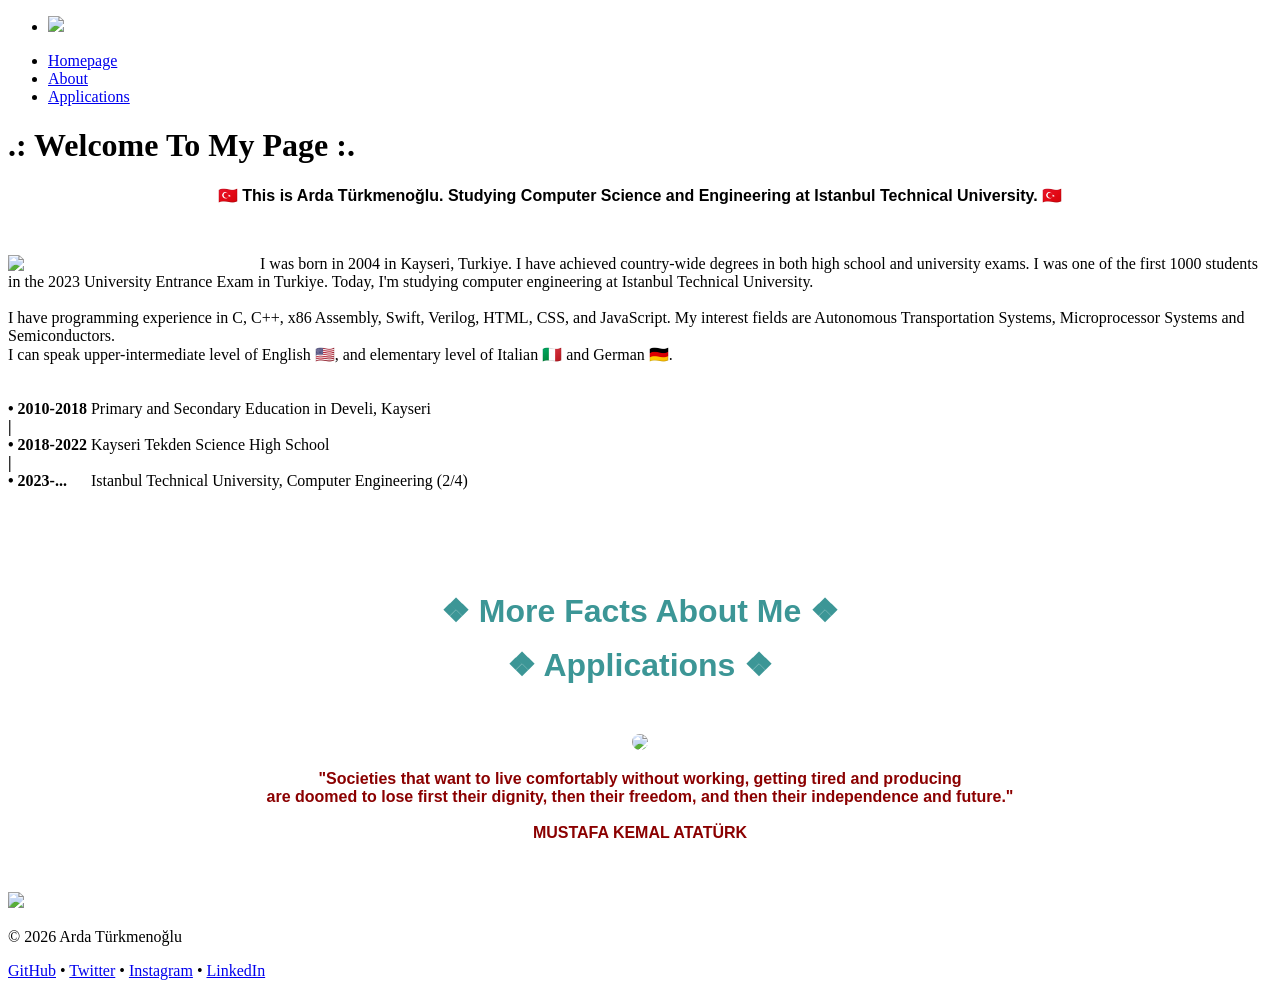
==== index.html @ a93ec0ee "change: introduction [index.html]" ====
<!DOCTYPE html>
<html>

<head>
    <meta charset="UTF-8">
    <title>About Me</title>
    <link rel="stylesheet" href="style.css">
    <style>
        body {
            background-image: url("images/pattern0.jpg");
            background-repeat: repeat;
        }

        .game {
            font-family: 'Segoe UI', Tahoma, Geneva, Verdana, sans-serif;
            font-size: 2em;
            font-weight: bold;
            text-align: center;
            color: rgb(60, 150, 150);
            text-decoration: none;
        }

        .intro {
            font-family: Verdana, Geneva, Tahoma, sans-serif;
            text-align: center;
            font-weight: bold;
        }

        .center-text {
            text-align: center;
        }

        .center-icon img {
            display: inline-block;
            margin: 0 auto;
        }

        .center-icon {
            text-align: center;
        }

        .ata {
            font-family: 'Trebuchet MS', 'Lucida Sans Unicode', 'Lucida Grande', 'Lucida Sans', Arial, sans-serif;
            color: darkred;
        }

        .photo img {
            font-family: Verdana, Geneva, Tahoma, sans-serif;
            width: 15em;
            padding-right: 0.75em;
        }

        .photo-sub img {
            font-family: Verdana, Geneva, Tahoma, sans-serif;
            text-align: center;
            width: 30em;
            border-radius: 10px;
        }

        .photo-sub {
            text-align: center;
        }

        .left {
            float: left;
        }
    </style>
</head>

<body>
    <div>
        <nav class="navbar">
            <ul>
                <li>
                    <p><img class="logo" src="images/logo2tr.png"></p>
                </li>
                <li><a href="index.html">Homepage</a></li>
                <li><a href="funfacts.html">About</a></li>
                <li><a href="apps.html">Applications</a></li>
            </ul>
        </nav>
    </div>
    <div class="main-container">
        <h1>.: Welcome To My Page :.</h1>
        <div>
            <p class="intro">🇹🇷 This is Arda Türkmenoğlu. Studying Computer Science and Engineering at
                Istanbul Technical University. 🇹🇷</p>
        </div>
        <p>&nbsp;</p>
        <div class="photo">
            <p class="standart"><img src="images/arda.jpeg" onmouseover="src='images/IMG_2612.JPG'"
                    onmouseout="src='images/arda.jpeg'" class="left">
                I was born in 2004 in Kayseri, Turkiye.
                I have achieved country-wide degrees in both high school and university exams. I was one of the first
                1000 students in the 2023 University Entrance Exam in Turkiye.
                Today, I'm studying computer engineering at Istanbul Technical University.
                <br>
                <br>
                I have programming experience in C, C++, x86 Assembly, Swift, Verilog, HTML, CSS, and JavaScript.
                My interest fields are Autonomous Transportation Systems, Microprocessor Systems and Semiconductors.
                <br>
                I can speak upper-intermediate level of English 🇺🇸, and elementary level of Italian 🇮🇹 and German 🇩🇪.
                <br>
                <br>
                <br>
                <strong>• 2010-2018 </strong>Primary and Secondary Education in Develi, Kayseri
                <br>
                <strong>|</strong>
                <br>
                <strong>• 2018-2022 </strong>Kayseri Tekden Science High School
                <br>
                <strong>|</strong>
                <br>
                <strong>• 2023-... &nbsp;&nbsp;&nbsp;&nbsp; </strong>Istanbul Technical University, Computer Engineering (2/4)
                <br>
                <br>
            </p>
        </div>
        <p>&nbsp;</p>
        <p>&nbsp;</p>
        <div>
            <p class="center-text"><a class="game" href="funfacts.html"> ❖ More Facts About Me ❖</a></p>
            <p class="center-text"><a class="game" href="apps.html"> ❖ Applications ❖ </a></p>
        </div>
        <p>&nbsp;</p>
        <div class="photo-sub">
            <p><img src="images/Ataturk.jpeg"></p>
            <p class="ata"><strong>"Societies that want to live comfortably without working, getting tired and producing
                    <br>
                    are doomed to lose first their dignity, then their freedom, and then their independence and future."
                    <br>
                    <br>
                    MUSTAFA KEMAL ATATÜRK
                </strong></p>
            <p>&nbsp;</p>
        </div>
    </div>
    <div>
        <footer>
            <img src="images/logotrn2.png">
            <p> © 2026 Arda Türkmenoğlu</p>
            <p class="footer-links">
                <a href="https://github.com/ArdaTrkmnoglu">GitHub</a> •
                <a href="https://x.com/ArdaTrkmnoglu">Twitter</a> •
                <a href="https://instagram.com/ardatrkmnoglu">Instagram</a> •
                <a href="https://linkedin.com/in/arda-t%25C3%25BCrkmeno%25C4%259Flu-879216295">LinkedIn</a>
            </p>
        </footer>
    </div>
    <!-- TODO: Conway's game of life background
  <canvas id="game-of-life"></canvas>
  <script src="game-of-life.js"></script>
    -->
</body>
</html>
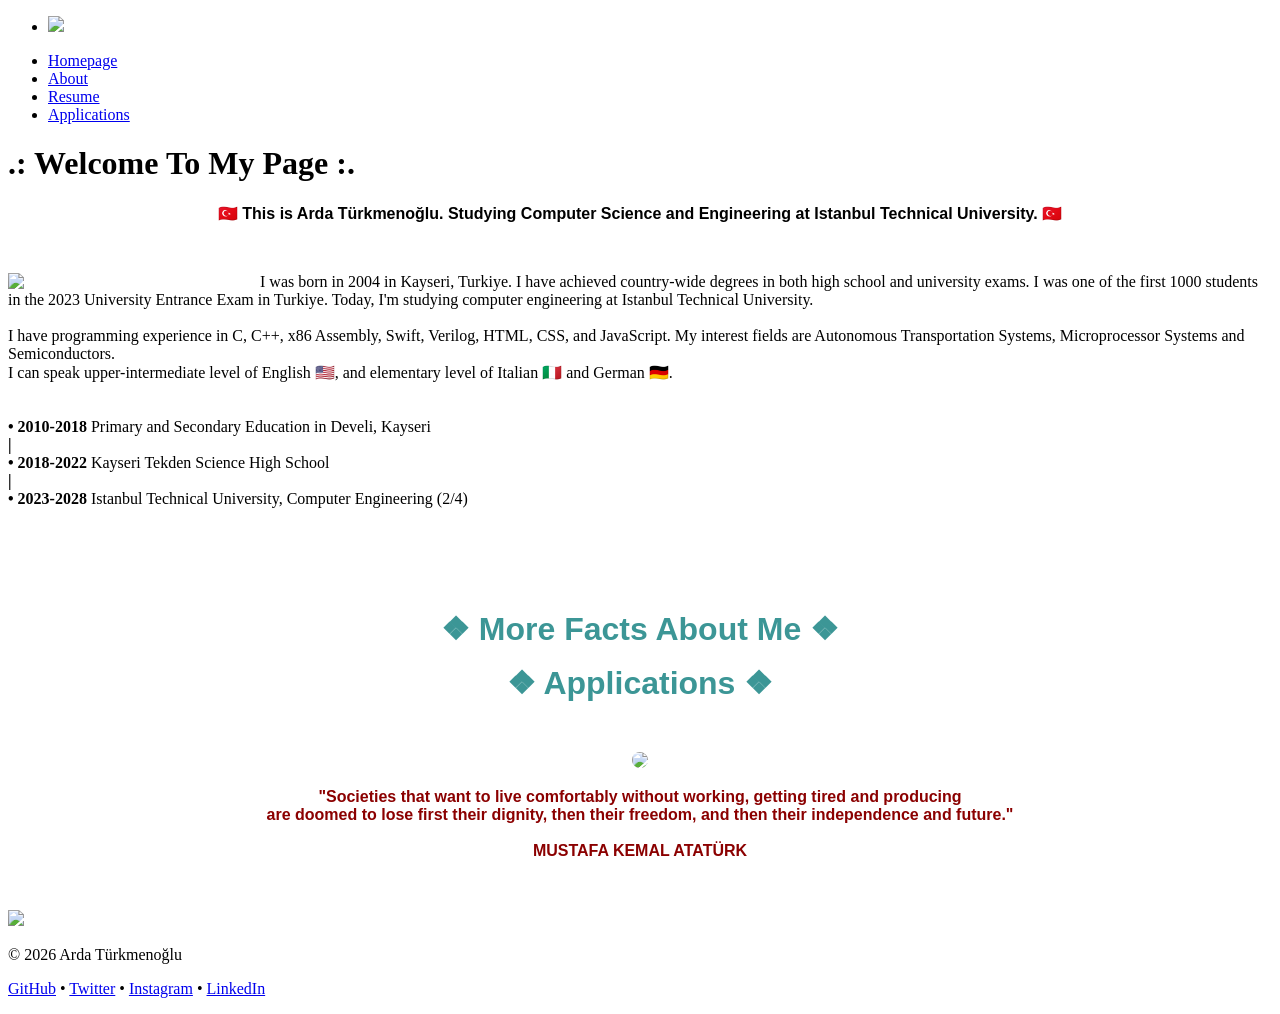
==== commit 1147720e: "added: resume" ====
--- a/index.html
+++ b/index.html
@@ -76,6 +76,7 @@
                 </li>
                 <li><a href="index.html">Homepage</a></li>
                 <li><a href="funfacts.html">About</a></li>
+                <li><a href="../../cv/resume.html">Resume</a></li>
                 <li><a href="apps.html">Applications</a></li>
             </ul>
         </nav>
@@ -111,7 +112,7 @@
                 <br>
                 <strong>|</strong>
                 <br>
-                <strong>• 2023-... &nbsp;&nbsp;&nbsp;&nbsp; </strong>Istanbul Technical University, Computer Engineering (2/4)
+                <strong>• 2023-2028 </strong>Istanbul Technical University, Computer Engineering (2/4)
                 <br>
                 <br>
             </p>
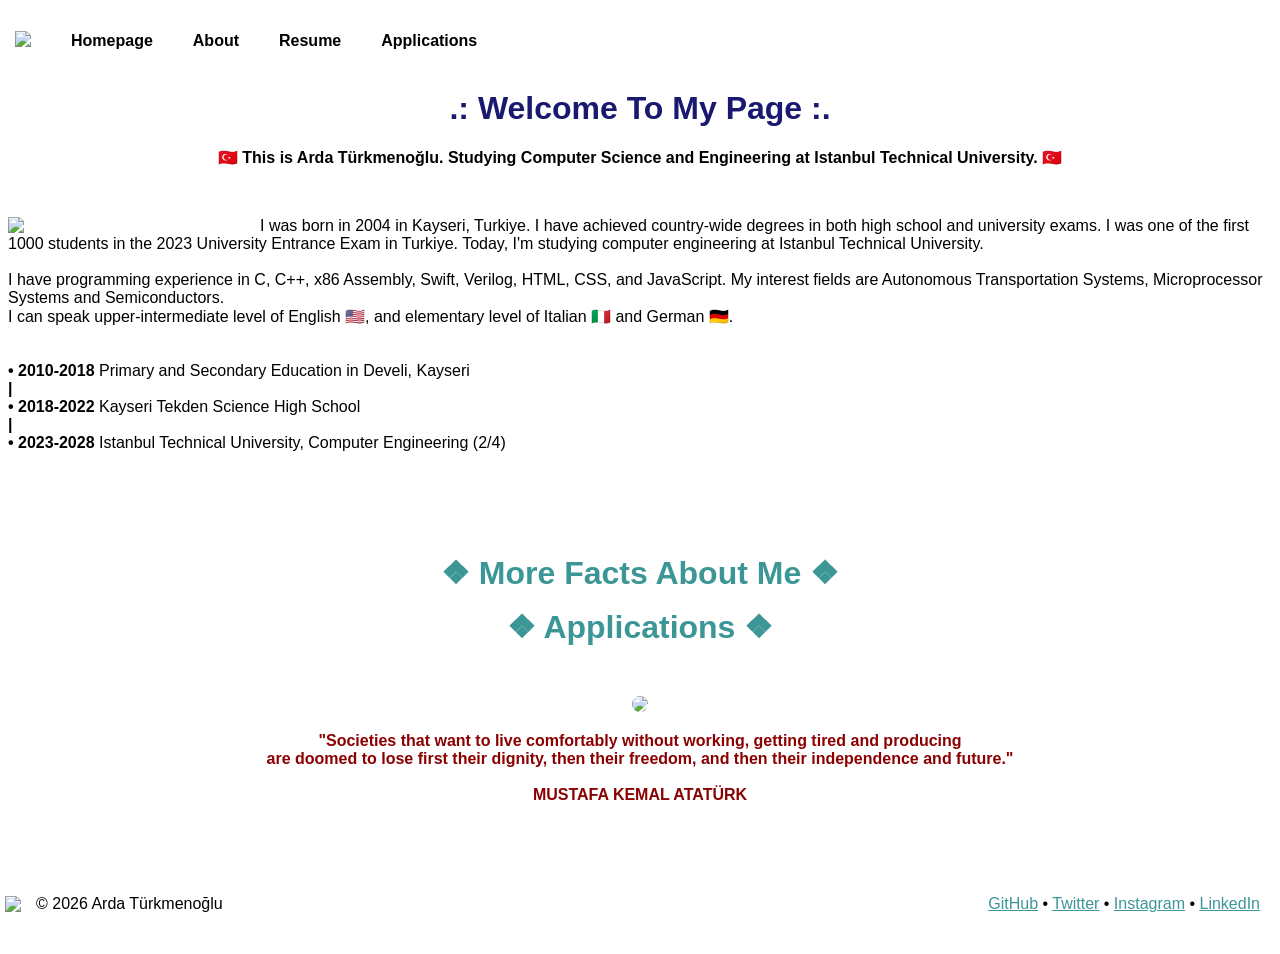
==== commit dbb031b2: "added: footer links to resume page" ====
--- a/index.html
+++ b/index.html
@@ -76,7 +76,7 @@
                 </li>
                 <li><a href="index.html">Homepage</a></li>
                 <li><a href="funfacts.html">About</a></li>
-                <li><a href="../../cv/resume.html">Resume</a></li>
+                <li><a href="cv/resume.html">Resume</a></li>
                 <li><a href="apps.html">Applications</a></li>
             </ul>
         </nav>
--- a/style.css
+++ b/style.css
@@ -0,0 +1,96 @@
+body {
+    margin: 0;
+}
+
+h1 {
+    font-family: 'Segoe UI', Tahoma, Geneva, Verdana, sans-serif;
+    text-align: center;
+    color: midnightblue;
+    margin-top: 0;
+}
+
+.main-container {
+    margin: 8px;
+    min-height: 75vh;
+}
+
+.standart {
+    font-family: Verdana, Geneva, Tahoma, sans-serif;
+}
+
+.logo {
+    max-height: 75px;
+}
+
+.navbar {
+    text-align: left;
+    margin-bottom: 0;
+    max-height: 120px;
+}
+
+.navbar ul {
+    display: flex;
+    flex-direction: row;
+    align-items: center;
+    justify-content: flex-start;
+    gap: 10px;
+    list-style-type: none;
+    margin: 0;
+    padding: 0;
+}
+
+.navbar a,
+.navbar p {
+    color: #000000;
+    text-decoration: none;
+    font-family: Verdana, Geneva, Tahoma, sans-serif;
+    font-weight: bold;
+    display: block;
+    border-radius: 10px;
+    text-align: center;
+    padding: 15px;
+    width: auto;
+    transition: background-color 0.3s ease;
+}
+
+.navbar a:hover {
+    background-color: #4040407e;
+}
+
+.navbar li {
+    float: none;
+    text-align: left;
+}
+
+footer {
+    display: flex;
+    flex-direction: row;
+    align-items: center;
+    font-family: Verdana, Geneva, Tahoma, sans-serif;
+    background-color: hsla(0, 0%, 100%, 0.4);
+    backdrop-filter: blur(2px);
+    min-height: 100px;
+}
+
+footer img {
+    max-height: 95px;
+    margin-left: 5px;
+    margin-right: 15px;
+}
+
+.footer-links {
+    margin: 0;
+    margin-left: auto;
+    margin-right: 20px;
+}
+
+.footer-links a {
+    color: rgb(60, 150, 150);
+}
+
+#game-of-life {
+  width: max(100%, 100dvw); height: max(100%, 100dvh);
+  min-width: 0; min-height: 0;
+  position: absolute;
+  z-index: -1; opacity: 0.075;
+}
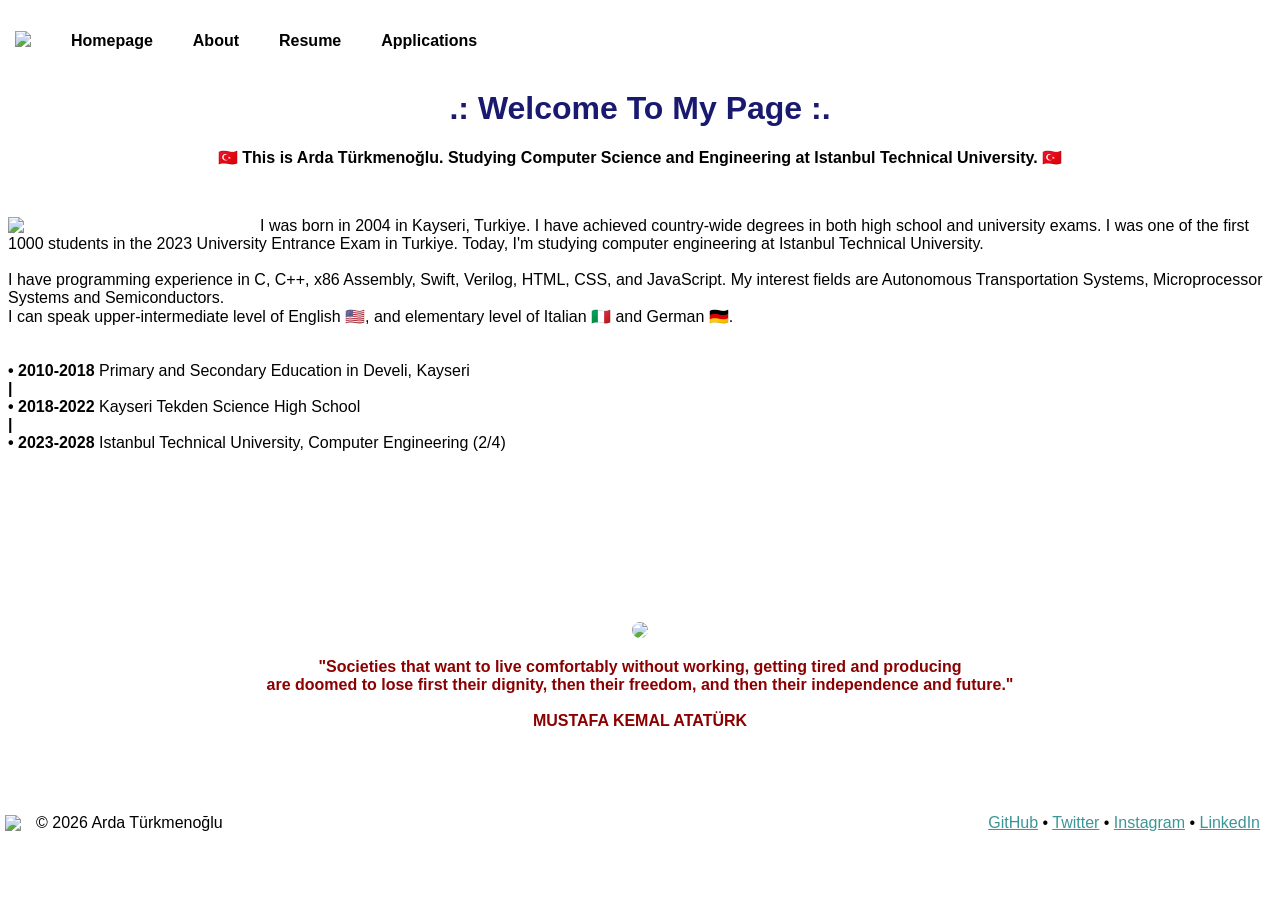
==== commit bca84271: "changed: removed on-page links [index.html] format document" ====
--- a/index.html
+++ b/index.html
@@ -2,155 +2,162 @@
 <html>
 
 <head>
-    <meta charset="UTF-8">
-    <title>About Me</title>
-    <link rel="stylesheet" href="style.css">
-    <style>
-        body {
-            background-image: url("images/pattern0.jpg");
-            background-repeat: repeat;
-        }
+  <meta charset="UTF-8">
+  <title>Homepage - Arda Türkmenoğlu</title>
+  <link rel="stylesheet" href="style.css">
+  <style>
+    body {
+      background-image: url("images/pattern0.jpg");
+      background-repeat: repeat;
+    }
 
-        .game {
-            font-family: 'Segoe UI', Tahoma, Geneva, Verdana, sans-serif;
-            font-size: 2em;
-            font-weight: bold;
-            text-align: center;
-            color: rgb(60, 150, 150);
-            text-decoration: none;
-        }
+    .game {
+      font-family: 'Segoe UI', Tahoma, Geneva, Verdana, sans-serif;
+      font-size: 1.5em;
+      font-weight: bold;
+      text-align: center;
+      color: rgb(60, 150, 150);
+      text-decoration: none;
+    }
 
-        .intro {
-            font-family: Verdana, Geneva, Tahoma, sans-serif;
-            text-align: center;
-            font-weight: bold;
-        }
+    .intro {
+      font-family: Verdana, Geneva, Tahoma, sans-serif;
+      text-align: center;
+      font-weight: bold;
+    }
 
-        .center-text {
-            text-align: center;
-        }
+    .center-text {
+      text-align: center;
+    }
 
-        .center-icon img {
-            display: inline-block;
-            margin: 0 auto;
-        }
+    .center-icon img {
+      display: inline-block;
+      margin: 0 auto;
+    }
 
-        .center-icon {
-            text-align: center;
-        }
+    .center-icon {
+      text-align: center;
+    }
 
-        .ata {
-            font-family: 'Trebuchet MS', 'Lucida Sans Unicode', 'Lucida Grande', 'Lucida Sans', Arial, sans-serif;
-            color: darkred;
-        }
+    .ata {
+      font-family: 'Trebuchet MS', 'Lucida Sans Unicode', 'Lucida Grande', 'Lucida Sans', Arial, sans-serif;
+      color: darkred;
+    }
 
-        .photo img {
-            font-family: Verdana, Geneva, Tahoma, sans-serif;
-            width: 15em;
-            padding-right: 0.75em;
-        }
+    .photo img {
+      font-family: Verdana, Geneva, Tahoma, sans-serif;
+      width: 15em;
+      padding-right: 0.75em;
+    }
 
-        .photo-sub img {
-            font-family: Verdana, Geneva, Tahoma, sans-serif;
-            text-align: center;
-            width: 30em;
-            border-radius: 10px;
-        }
+    .photo-sub img {
+      font-family: Verdana, Geneva, Tahoma, sans-serif;
+      text-align: center;
+      width: 30em;
+      border-radius: 10px;
+    }
 
-        .photo-sub {
-            text-align: center;
-        }
+    .photo-sub {
+      text-align: center;
+    }
 
-        .left {
-            float: left;
-        }
-    </style>
+    .left {
+      float: left;
+    }
+  </style>
 </head>
 
 <body>
+  <div>
+    <nav class="navbar">
+      <ul>
+        <li>
+          <p><img class="logo" src="images/logo2tr.png"></p>
+        </li>
+        <li><a href="index.html">Homepage</a></li>
+        <li><a href="funfacts.html">About</a></li>
+        <li><a href="cv/resume.html">Resume</a></li>
+        <li><a href="apps.html">Applications</a></li>
+      </ul>
+    </nav>
+  </div>
+  <div class="main-container">
+    <h1>.: Welcome To My Page :.</h1>
     <div>
-        <nav class="navbar">
-            <ul>
-                <li>
-                    <p><img class="logo" src="images/logo2tr.png"></p>
-                </li>
-                <li><a href="index.html">Homepage</a></li>
-                <li><a href="funfacts.html">About</a></li>
-                <li><a href="cv/resume.html">Resume</a></li>
-                <li><a href="apps.html">Applications</a></li>
-            </ul>
-        </nav>
+      <p class="intro">🇹🇷 This is Arda Türkmenoğlu. Studying Computer Science and Engineering at
+        Istanbul Technical University. 🇹🇷</p>
     </div>
-    <div class="main-container">
-        <h1>.: Welcome To My Page :.</h1>
-        <div>
-            <p class="intro">🇹🇷 This is Arda Türkmenoğlu. Studying Computer Science and Engineering at
-                Istanbul Technical University. 🇹🇷</p>
-        </div>
-        <p>&nbsp;</p>
-        <div class="photo">
-            <p class="standart"><img src="images/arda.jpeg" onmouseover="src='images/IMG_2612.JPG'"
-                    onmouseout="src='images/arda.jpeg'" class="left">
-                I was born in 2004 in Kayseri, Turkiye.
-                I have achieved country-wide degrees in both high school and university exams. I was one of the first
-                1000 students in the 2023 University Entrance Exam in Turkiye.
-                Today, I'm studying computer engineering at Istanbul Technical University.
-                <br>
-                <br>
-                I have programming experience in C, C++, x86 Assembly, Swift, Verilog, HTML, CSS, and JavaScript.
-                My interest fields are Autonomous Transportation Systems, Microprocessor Systems and Semiconductors.
-                <br>
-                I can speak upper-intermediate level of English 🇺🇸, and elementary level of Italian 🇮🇹 and German 🇩🇪.
-                <br>
-                <br>
-                <br>
-                <strong>• 2010-2018 </strong>Primary and Secondary Education in Develi, Kayseri
-                <br>
-                <strong>|</strong>
-                <br>
-                <strong>• 2018-2022 </strong>Kayseri Tekden Science High School
-                <br>
-                <strong>|</strong>
-                <br>
-                <strong>• 2023-2028 </strong>Istanbul Technical University, Computer Engineering (2/4)
-                <br>
-                <br>
-            </p>
-        </div>
+    <p>&nbsp;</p>
+    <div class="photo">
+      <p class="standart"><img src="images/arda.jpeg" onmouseover="src='images/IMG_2612.JPG'"
+          onmouseout="src='images/arda.jpeg'" class="left">
+        I was born in 2004 in Kayseri, Turkiye.
+        I have achieved country-wide degrees in both high school and university exams. I was one of the first
+        1000 students in the 2023 University Entrance Exam in Turkiye.
+        Today, I'm studying computer engineering at Istanbul Technical University.
+        <br>
+        <br>
+        I have programming experience in C, C++, x86 Assembly, Swift, Verilog, HTML, CSS, and JavaScript.
+        My interest fields are Autonomous Transportation Systems, Microprocessor Systems and Semiconductors.
+        <br>
+        I can speak upper-intermediate level of English 🇺🇸, and elementary level of Italian 🇮🇹 and German 🇩🇪.
+        <br>
+        <br>
+        <br>
+        <strong>• 2010-2018 </strong>Primary and Secondary Education in Develi, Kayseri
+        <br>
+        <strong>|</strong>
+        <br>
+        <strong>• 2018-2022 </strong>Kayseri Tekden Science High School
+        <br>
+        <strong>|</strong>
+        <br>
+        <strong>• 2023-2028 </strong>Istanbul Technical University, Computer Engineering (2/4)
+        <br>
+        <br>
+      </p>
+    </div>
+
+    <div>
+      <p>&nbsp;</p>
+      <p>&nbsp;</p>
+      <p>&nbsp;</p>
+      <p>&nbsp;</p>
+    </div>
+    <!--  On-page links (deprecated) -- use navbar links instead
         <p>&nbsp;</p>
         <p>&nbsp;</p>
         <div>
+            <p class="center-text"><a class="game" href="cv/resume.html"> ❖ My Resume ❖ </a></p>
             <p class="center-text"><a class="game" href="funfacts.html"> ❖ More Facts About Me ❖</a></p>
             <p class="center-text"><a class="game" href="apps.html"> ❖ Applications ❖ </a></p>
         </div>
         <p>&nbsp;</p>
-        <div class="photo-sub">
-            <p><img src="images/Ataturk.jpeg"></p>
-            <p class="ata"><strong>"Societies that want to live comfortably without working, getting tired and producing
-                    <br>
-                    are doomed to lose first their dignity, then their freedom, and then their independence and future."
-                    <br>
-                    <br>
-                    MUSTAFA KEMAL ATATÜRK
-                </strong></p>
-            <p>&nbsp;</p>
-        </div>
+-->
+    <div class="photo-sub">
+      <p><img src="images/Ataturk.jpeg"></p>
+      <p class="ata"><strong>"Societies that want to live comfortably without working, getting tired and producing
+          <br>
+          are doomed to lose first their dignity, then their freedom, and then their independence and future."
+          <br>
+          <br>
+          MUSTAFA KEMAL ATATÜRK
+        </strong></p>
+      <p>&nbsp;</p>
     </div>
-    <div>
-        <footer>
-            <img src="images/logotrn2.png">
-            <p> © 2026 Arda Türkmenoğlu</p>
-            <p class="footer-links">
-                <a href="https://github.com/ArdaTrkmnoglu">GitHub</a> •
-                <a href="https://x.com/ArdaTrkmnoglu">Twitter</a> •
-                <a href="https://instagram.com/ardatrkmnoglu">Instagram</a> •
-                <a href="https://linkedin.com/in/arda-t%25C3%25BCrkmeno%25C4%259Flu-879216295">LinkedIn</a>
-            </p>
-        </footer>
-    </div>
-    <!-- TODO: Conway's game of life background
-  <canvas id="game-of-life"></canvas>
-  <script src="game-of-life.js"></script>
-    -->
+  </div>
+  <div>
+    <footer>
+      <img src="images/logotrn2.png">
+      <p> © 2026 Arda Türkmenoğlu</p>
+      <p class="footer-links">
+        <a href="https://github.com/ArdaTrkmnoglu">GitHub</a> •
+        <a href="https://x.com/ArdaTrkmnoglu">Twitter</a> •
+        <a href="https://instagram.com/ardatrkmnoglu">Instagram</a> •
+        <a href="https://linkedin.com/in/arda-t%25C3%25BCrkmeno%25C4%259Flu-879216295">LinkedIn</a>
+      </p>
+    </footer>
+  </div>
 </body>
+
 </html>
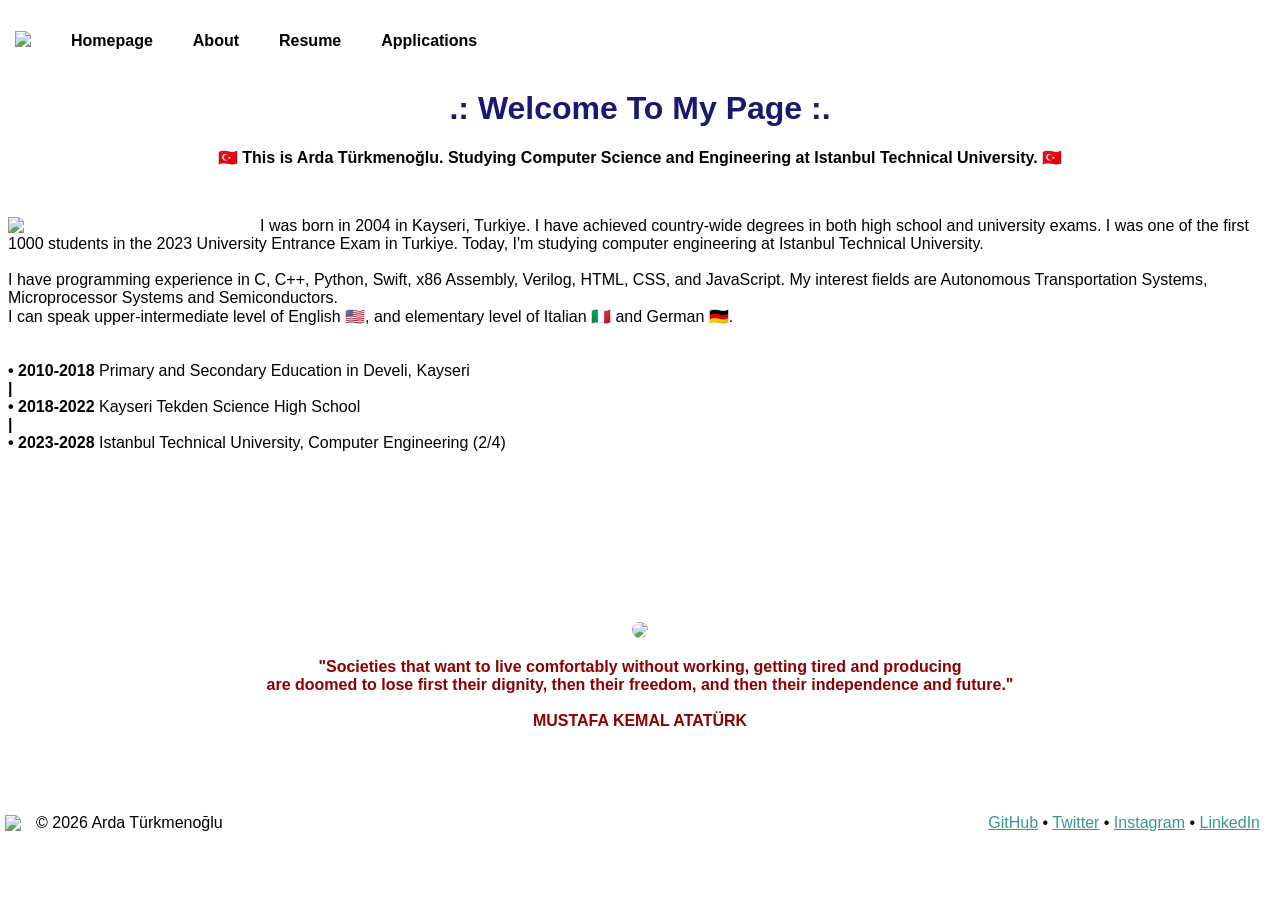
==== commit 30995b7d: "change: description section [index.html]" ====
--- a/index.html
+++ b/index.html
@@ -97,7 +97,7 @@
         Today, I'm studying computer engineering at Istanbul Technical University.
         <br>
         <br>
-        I have programming experience in C, C++, x86 Assembly, Swift, Verilog, HTML, CSS, and JavaScript.
+        I have programming experience in C, C++, Python, Swift, x86 Assembly, Verilog, HTML, CSS, and JavaScript.
         My interest fields are Autonomous Transportation Systems, Microprocessor Systems and Semiconductors.
         <br>
         I can speak upper-intermediate level of English 🇺🇸, and elementary level of Italian 🇮🇹 and German 🇩🇪.
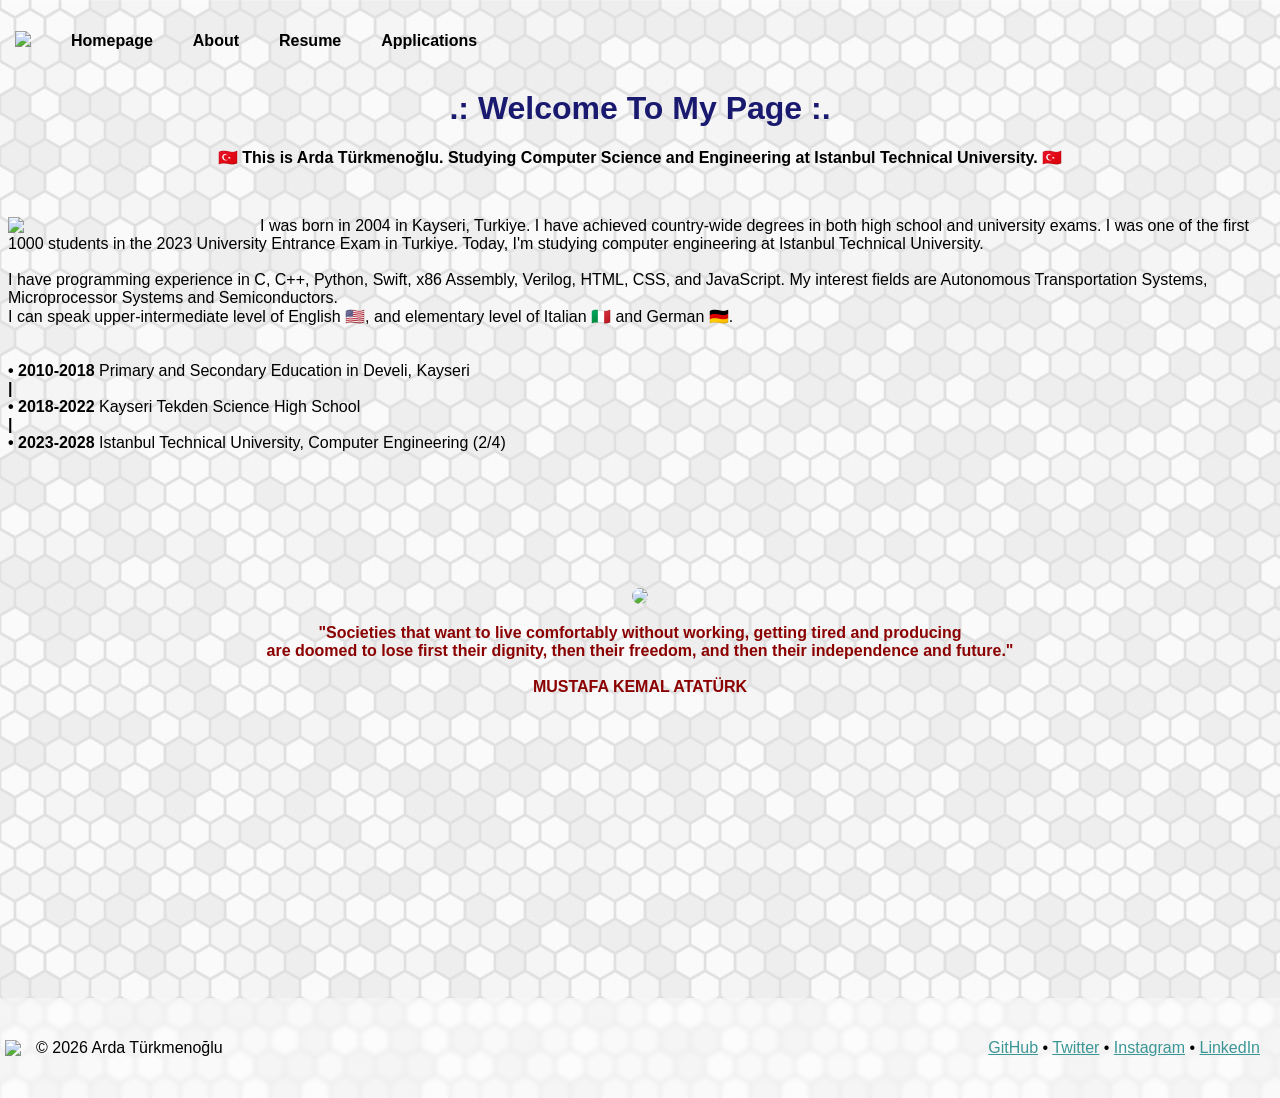
==== commit f156e4ef: "fix: footer misposition in different viewport heights" ====
--- a/index.html
+++ b/index.html
@@ -122,7 +122,6 @@
       <p>&nbsp;</p>
       <p>&nbsp;</p>
       <p>&nbsp;</p>
-      <p>&nbsp;</p>
     </div>
     <!--  On-page links (deprecated) -- use navbar links instead
         <p>&nbsp;</p>
@@ -143,7 +142,6 @@
           <br>
           MUSTAFA KEMAL ATATÜRK
         </strong></p>
-      <p>&nbsp;</p>
     </div>
   </div>
   <div>
--- a/style.css
+++ b/style.css
@@ -1,96 +1,121 @@
 body {
-    margin: 0;
+  margin: 0;
 }
 
 h1 {
-    font-family: 'Segoe UI', Tahoma, Geneva, Verdana, sans-serif;
-    text-align: center;
-    color: midnightblue;
-    margin-top: 0;
+  font-family: 'Segoe UI', Tahoma, Geneva, Verdana, sans-serif;
+  text-align: center;
+  color: midnightblue;
+  margin-top: 0;
 }
 
 .main-container {
-    margin: 8px;
-    min-height: 75vh;
+  margin: 8px;
+  min-height: 100vh;
 }
 
 .standart {
-    font-family: Verdana, Geneva, Tahoma, sans-serif;
+  font-family: Verdana, Geneva, Tahoma, sans-serif;
 }
 
 .logo {
-    max-height: 75px;
+  max-height: 75px;
 }
 
 .navbar {
-    text-align: left;
-    margin-bottom: 0;
-    max-height: 120px;
+  text-align: left;
+  margin-bottom: 0;
+  max-height: 120px;
 }
 
 .navbar ul {
-    display: flex;
-    flex-direction: row;
-    align-items: center;
-    justify-content: flex-start;
-    gap: 10px;
-    list-style-type: none;
-    margin: 0;
-    padding: 0;
+  display: flex;
+  flex-direction: row;
+  align-items: center;
+  justify-content: flex-start;
+  gap: 10px;
+  list-style-type: none;
+  margin: 0;
+  padding: 0;
 }
 
 .navbar a,
 .navbar p {
-    color: #000000;
-    text-decoration: none;
-    font-family: Verdana, Geneva, Tahoma, sans-serif;
-    font-weight: bold;
-    display: block;
-    border-radius: 10px;
-    text-align: center;
-    padding: 15px;
-    width: auto;
-    transition: background-color 0.3s ease;
+  color: #000000;
+  text-decoration: none;
+  font-family: Verdana, Geneva, Tahoma, sans-serif;
+  font-weight: bold;
+  display: block;
+  border-radius: 10px;
+  text-align: center;
+  padding: 15px;
+  width: auto;
+  transition: background-color 0.3s ease;
 }
 
 .navbar a:hover {
-    background-color: #4040407e;
+  background-color: #4040407e;
 }
 
 .navbar li {
-    float: none;
-    text-align: left;
+  float: none;
+  text-align: left;
+}
+
+.music-grid {
+  display: grid;
+  grid-template-columns: repeat(auto-fit, minmax(380px, 1fr));
+  gap: 20px;
+  padding: 20px;
+}
+
+.music {
+  font-family: Verdana, Geneva, Tahoma, sans-serif;
+  padding: 15px;
+  font-weight: 500;
+  display: flex;
+  flex-direction: column;
+  justify-content: space-between;
+  gap: 10px;
+}
+
+.music iframe {
+  width: 100% !important;
+  border: none;
 }
 
 footer {
-    display: flex;
-    flex-direction: row;
-    align-items: center;
-    font-family: Verdana, Geneva, Tahoma, sans-serif;
-    background-color: hsla(0, 0%, 100%, 0.4);
-    backdrop-filter: blur(2px);
-    min-height: 100px;
+  display: flex;
+  flex-direction: row;
+  align-items: center;
+  font-family: Verdana, Geneva, Tahoma, sans-serif;
+  background-color: hsla(0, 0%, 100%, 0.4);
+  backdrop-filter: blur(2px);
+  min-height: 100px;
 }
 
 footer img {
-    max-height: 95px;
-    margin-left: 5px;
-    margin-right: 15px;
+  max-height: 95px;
+  margin-left: 5px;
+  margin-right: 15px;
 }
 
 .footer-links {
-    margin: 0;
-    margin-left: auto;
-    margin-right: 20px;
+  margin: 0;
+  margin-left: auto;
+  margin-right: 20px;
 }
 
 .footer-links a {
-    color: rgb(60, 150, 150);
+  color: rgb(60, 150, 150);
 }
 
 #game-of-life {
-  width: max(100%, 100dvw); height: max(100%, 100dvh);
-  min-width: 0; min-height: 0;
+  width: max(100%, 100dvw);
+  height: max(100%, 100dvh);
+  min-width: 0;
+  min-height: 0;
   position: absolute;
-  z-index: -1; opacity: 0.075;
+  z-index: -1;
+  opacity: 0.075;
 }
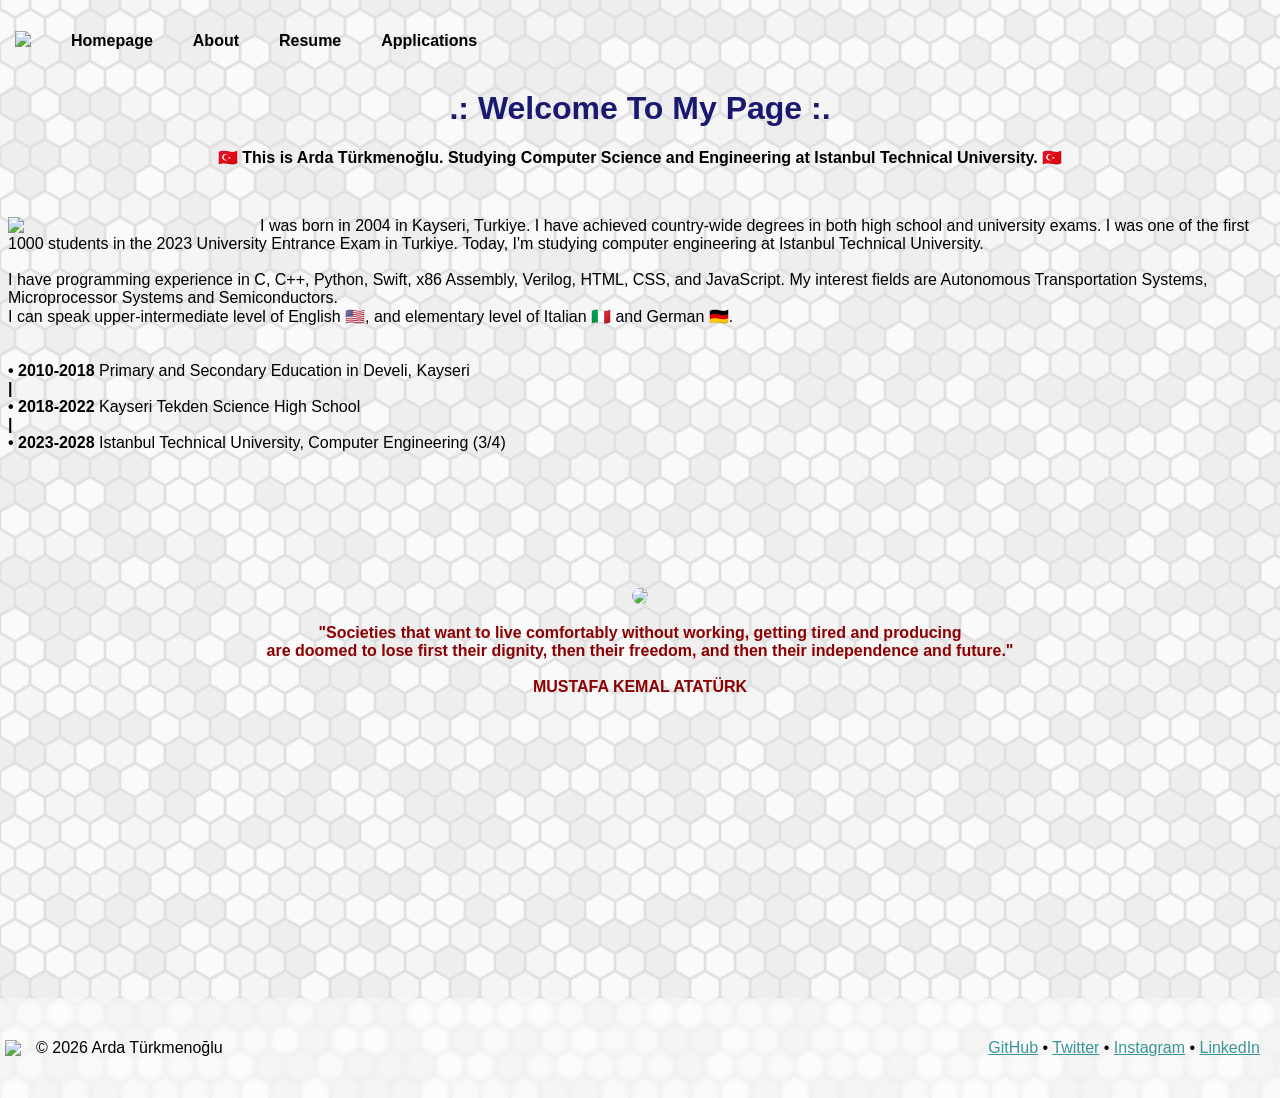
==== commit 21747373: "updated: footer links and homepage info" ====
--- a/index.html
+++ b/index.html
@@ -112,7 +112,7 @@
         <br>
         <strong>|</strong>
         <br>
-        <strong>• 2023-2028 </strong>Istanbul Technical University, Computer Engineering (2/4)
+        <strong>• 2023-2028 </strong>Istanbul Technical University, Computer Engineering (3/4)
         <br>
         <br>
       </p>
@@ -123,7 +123,8 @@
       <p>&nbsp;</p>
       <p>&nbsp;</p>
     </div>
-    <!--  On-page links (deprecated) -- use navbar links instead
+<!--
+  On-page links (deprecated) -- use navbar links instead
         <p>&nbsp;</p>
         <p>&nbsp;</p>
         <div>
@@ -149,10 +150,10 @@
       <img src="images/logotrn2.png">
       <p> © 2026 Arda Türkmenoğlu</p>
       <p class="footer-links">
-        <a href="https://github.com/ArdaTrkmnoglu">GitHub</a> •
+        <a href="https://github.com/ardatrkmnoglu">GitHub</a> •
         <a href="https://x.com/ArdaTrkmnoglu">Twitter</a> •
         <a href="https://instagram.com/ardatrkmnoglu">Instagram</a> •
-        <a href="https://linkedin.com/in/arda-t%25C3%25BCrkmeno%25C4%259Flu-879216295">LinkedIn</a>
+        <a href="https://linkedin.com/in/ardatrkmnoglu">LinkedIn</a>
       </p>
     </footer>
   </div>
